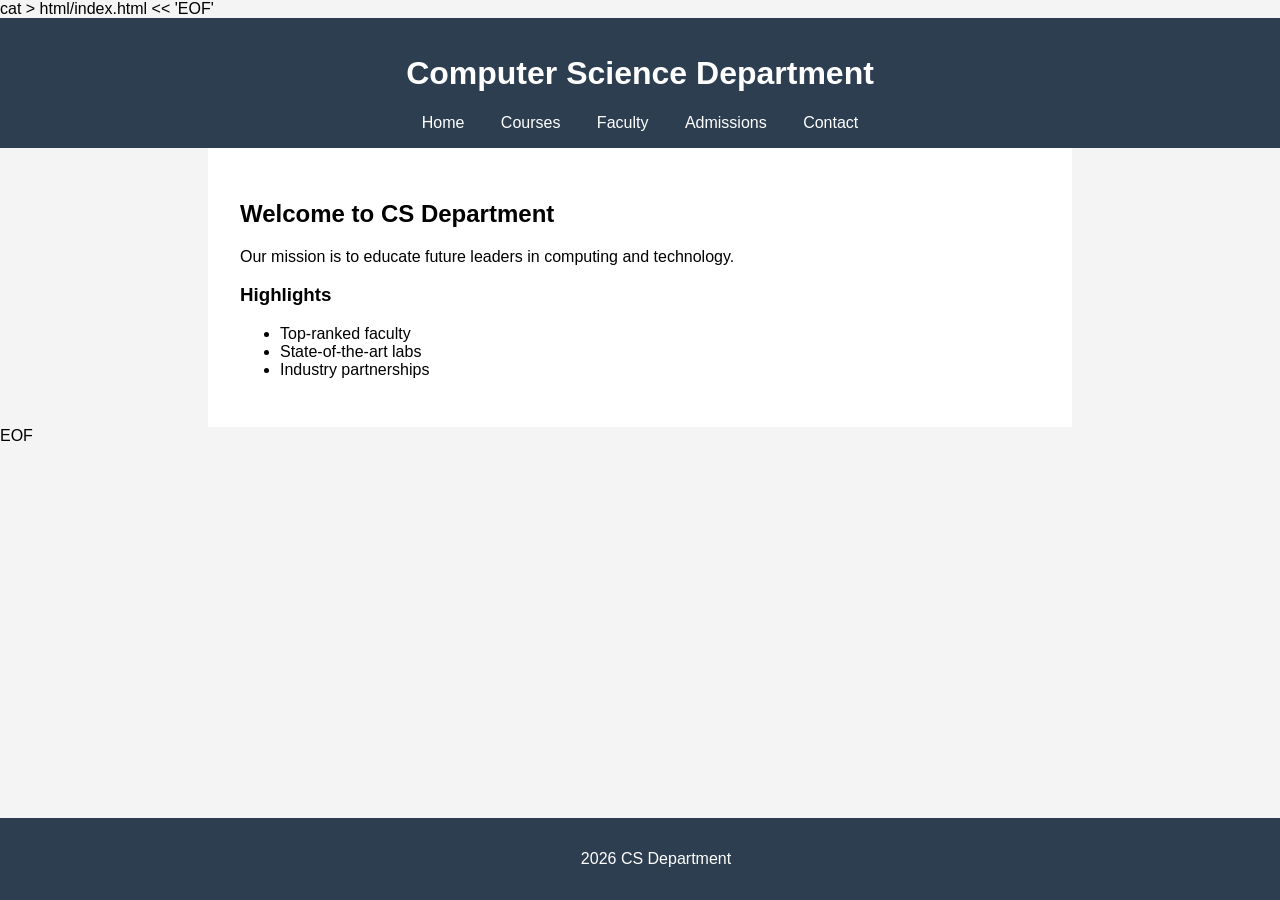
==== html/index.html @ 37e90ee7 "Add all five HTML/CSS pages and Dockerfile" ====
cat > html/index.html << 'EOF'
<!DOCTYPE html>
<html lang="en">
<head>
    <meta charset="UTF-8">
    <meta name="viewport" content="width=device-width, initial-scale=1.0">
    <title>CS Department - Home</title>
    <link rel="stylesheet" href="../css/style.css">
</head>
<body>
    <header>
        <h1>Computer Science Department</h1>
        <nav>
            <a href="index.html">Home</a>
            <a href="courses.html">Courses</a>
            <a href="faculty.html">Faculty</a>
            <a href="admissions.html">Admissions</a>
            <a href="contact.html">Contact</a>
        </nav>
    </header>
    <main>
        <h2>Welcome to CS Department</h2>
        <p>Our mission is to educate future leaders in computing and technology.</p>
        <h3>Highlights</h3>
        <ul>
            <li>Top-ranked faculty</li>
            <li>State-of-the-art labs</li>
            <li>Industry partnerships</li>
        </ul>
    </main>
    <footer>
        <p> 2026 CS Department</p>
    </footer>
</body>
</html>
EOF
---- css/style.css ----
body {
    font-family: Arial, sans-serif;
    margin: 0;
    padding: 0;
    background: #f4f4f4;
}
header {
    background: #2c3e50;
    color: white;
    padding: 1rem;
    text-align: center;
}
nav a {
    color: white;
    margin: 0 1rem;
    text-decoration: none;
}
nav a:hover {
    text-decoration: underline;
}
main {
    padding: 2rem;
    max-width: 800px;
    margin: auto;
    background: white;
}
footer {
    background: #2c3e50;
    color: white;
    text-align: center;
    padding: 1rem;
    position: fixed;
    bottom: 0;
    width: 100%;
}
.faculty div {
    background: #ecf0f1;
    margin: 1rem 0;
    padding: 1rem;
    border-radius: 5px;
}
form input, form textarea {
    width: 100%;
    padding: 0.5rem;
    margin: 0.5rem 0;
}
button {
    background: #2c3e50;
    color: white;
    border: none;
    padding: 0.5rem 1rem;
    cursor: pointer;
}
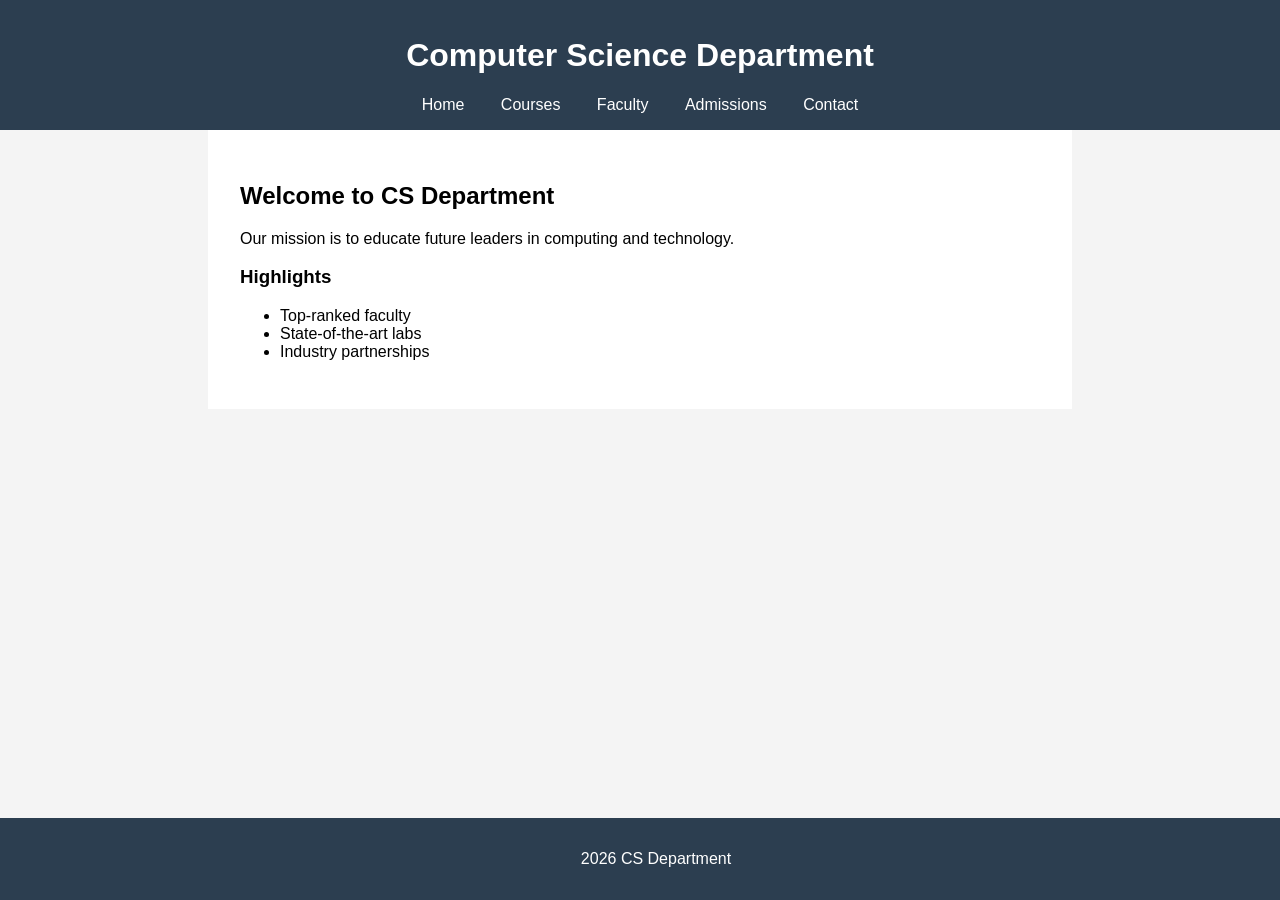
==== commit 50e68686: "Edit files" ====
--- a/html/index.html
+++ b/html/index.html
@@ -1,4 +1,3 @@
-cat > html/index.html << 'EOF'
 <!DOCTYPE html>
 <html lang="en">
 <head>
@@ -33,4 +32,3 @@
     </footer>
 </body>
 </html>
-EOF
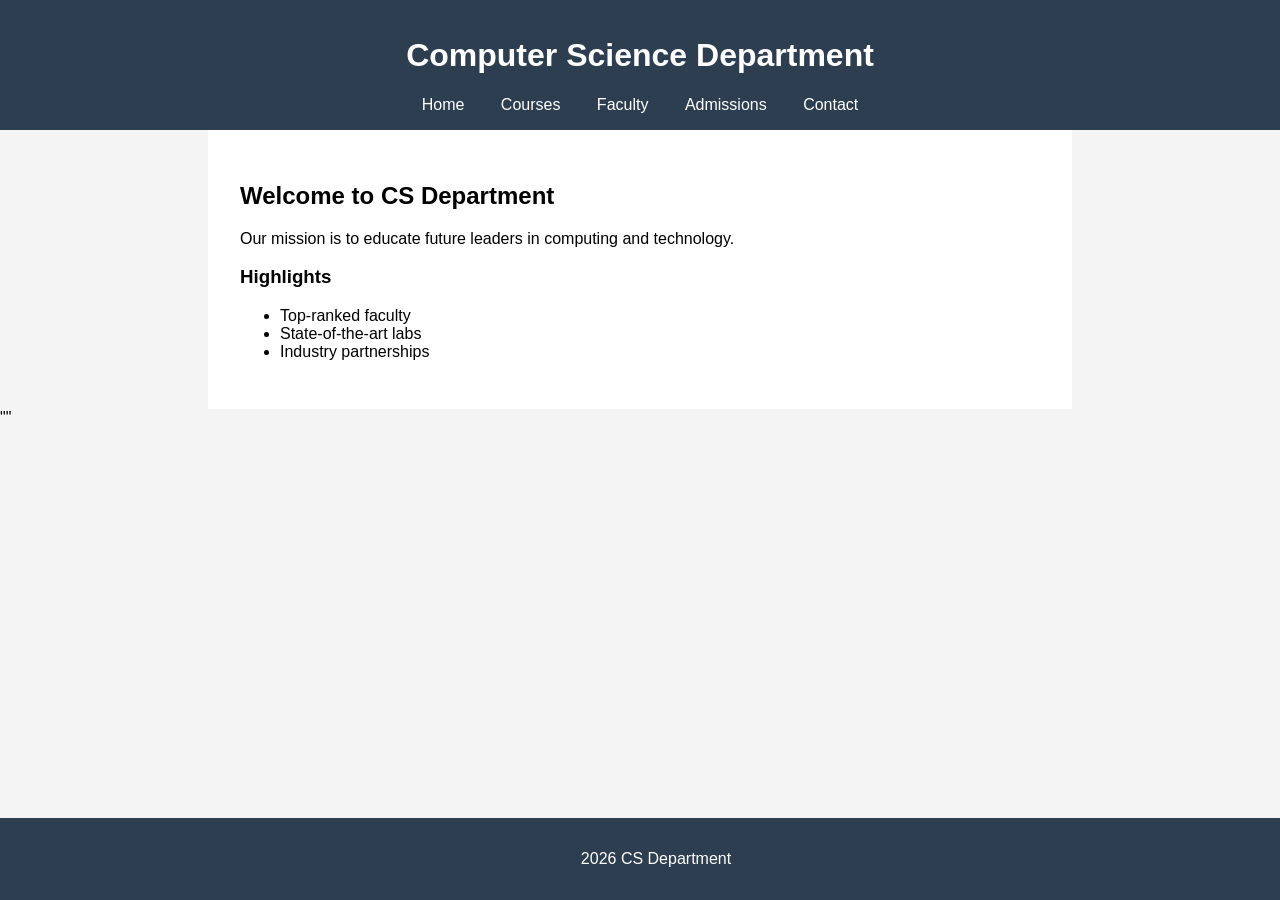
==== commit 7b02c35b: "test: trigger CI/CD pipeline" ====
--- a/html/index.html
+++ b/html/index.html
@@ -32,3 +32,4 @@
     </footer>
 </body>
 </html>
+"<!-- CI/CD test -->" 
